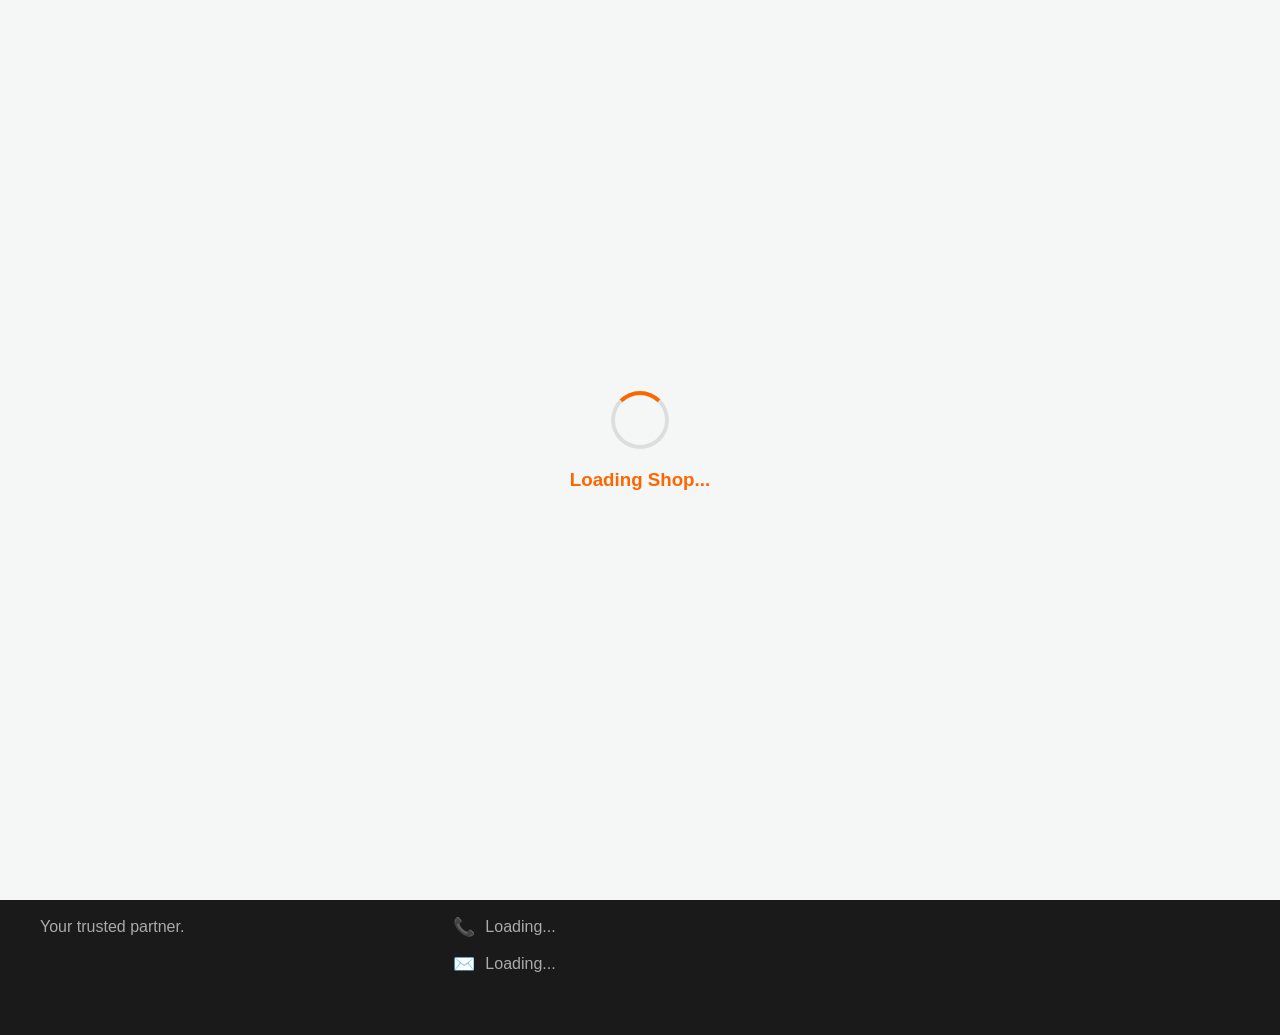
==== index.html @ a12f3a8c "Add files via upload" ====
<!DOCTYPE html>
<html lang="en">
<head>
    <meta charset="UTF-8">
    <meta name="viewport" content="width=device-width, initial-scale=1.0">
    <title>Universal Tractor</title>
    <link rel="stylesheet" href="style.css?v=1.1">
    <script src="https://cdn.jsdelivr.net/npm/@supabase/supabase-js@2"></script>
    <style>
        .detail-content { max-width: 1000px; display: flex; flex-direction: row; padding: 0; overflow: hidden; }
        .detail-gallery { width: 50%; padding: 30px; background: #f4f7f6; }
        .detail-info { width: 50%; padding: 30px; }
        .wms-grid { display: grid; grid-template-columns: 1fr 1fr; gap: 10px; background: #f0f0f0; padding: 15px; border-radius: 8px; font-size: 14px; margin-bottom: 20px; }
        @media (max-width: 768px) { .detail-content { flex-direction: column; } .detail-gallery, .detail-info { width: 100%; } }
    </style>
</head>
<body>
<div id="globalLoader" style="position: fixed; top: 0; left: 0; width: 100%; height: 100%; background: #f4f7f6; z-index: 9999; display: flex; flex-direction: column; align-items: center; justify-content: center;">
        <div style="border: 4px solid #ddd; border-top: 4px solid #ff6600; border-radius: 50%; width: 50px; height: 50px; animation: spin 1s linear infinite;"></div>
        <h3 style="color: #ff6600; margin-top: 20px; font-family: sans-serif;">Loading Shop...</h3>
        <style>@keyframes spin { 0% { transform: rotate(0deg); } 100% { transform: rotate(360deg); } }</style>
    </div>
    <header>
        <div class="logo-container">
            <img src="https://zdifzvpjmmmsfitjsraw.supabase.co/storage/v1/object/sign/Logo/UT%20Logo.png?token=eyJraWQiOiJzdG9yYWdlLXVybC1zaWduaW5nLWtleV84MjVmNmZkNy1mZTM3LTQzNWItOWFhMi1jZGQ4ZjY5NWM0NGYiLCJhbGciOiJIUzI1NiJ9.eyJ1cmwiOiJMb2dvL1VUIExvZ28ucG5nIiwiaWF0IjoxNzc2MTYxNTMyLCJleHAiOjIwOTE1MjE1MzJ9.m1SFbDusZJ0EIqrDjog_Pok2FMzYGtVhV0hmrogL-3Q" alt="Logo" class="logo-img">
            <div class="logo-text">Universal Tractor</div>
        </div>
        <div class="nav-links">
            <input type="text" id="searchInput" placeholder="Search products..." onkeyup="searchProducts(this.value)">
            <span id="userEmailDisplay" style="color: var(--primary-color); font-weight: bold; margin-right: 15px; font-size: 14px;"></span>
            <button id="authBtn" onclick="openAuthModal()" class="login-btn">Login</button>
            <button id="cartBtn" onclick="toggleCart()">Cart (<span id="cartCount">0</span>)</button>
        </div>
    </header>

    <nav class="sub-nav">
        <div class="dropdown">
            <button class="dropbtn">☰ Categories</button>
            <div class="dropdown-content" id="categoryMenu">Loading categories...</div>
        </div>
        <div class="banner-container"><marquee id="marqueeText" behavior="scroll" direction="left" scrollamount="6">Welcome to Universal Tractor!</marquee></div>
    </nav>

    <section class="hero-slider" style="position: relative; overflow: hidden; height: 450px; background: #eee;">
        <div id="frontSliderWrapper" style="display: flex; transition: transform 0.5s ease-in-out; height: 100%; width: 100%;"></div>
        <div id="frontHeroDots" style="position: absolute; bottom: 20px; width: 100%; text-align: center; z-index: 10;"></div>
    </section>

    <main id="productSection">
        <h2 class="section-title">✨ Featured Products</h2>
        <div id="productGrid" class="product-grid"><p style="text-align:center; width:100%;">Loading products...</p></div>
    </main>

    <footer style="background-color: #1a1a1a; color: #e0e0e0; padding: 60px 20px; font-family: sans-serif; border-top: 4px solid #ff6600;">
        <div style="max-width: 1200px; margin: auto; display: grid; grid-template-columns: repeat(auto-fit, minmax(280px, 1fr)); gap: 40px;">
            
            <div style="display: flex; flex-direction: column; gap: 15px;">
                <div style="background: white; padding: 10px; border-radius: 8px; display: inline-block; width: fit-content;">
                    <img id="footerLogoDisplay" style="width: 150px; max-height: 80px; display: none; object-fit: contain;">
                </div>
                <h2 id="footerTitleDisplay" style="color: #ff6600; margin: 0; font-size: 24px;">Universal Tractor</h2>
                <p id="footerDescDisplay" style="line-height: 1.6; margin: 0; color: #aaa;">Your trusted partner.</p>
            </div>

            <div>
                <h3 style="color: #fff; margin-top: 0; margin-bottom: 20px; font-size: 18px; text-transform: uppercase; letter-spacing: 1px;">Contact Us</h3>
                <div style="display: flex; flex-direction: column; gap: 15px;">
                    <div style="display: flex; align-items: flex-start; gap: 10px;">
                        <span style="font-size: 18px;">📍</span>
                        <span id="footerAddressDisplay" style="color: #aaa; line-height: 1.5;">Loading...</span>
                    </div>
                    <div style="display: flex; align-items: center; gap: 10px;">
                        <span style="font-size: 18px;">📞</span>
                        <span id="footerPhoneDisplay" style="color: #aaa;">Loading...</span>
                    </div>
                    <div style="display: flex; align-items: center; gap: 10px;">
                        <span style="font-size: 18px;">✉️</span>
                        <span id="footerEmailDisplay" style="color: #aaa;">Loading...</span>
                    </div>
                </div>
            </div>

            <div>
                <h3 style="color: #fff; margin-top: 0; margin-bottom: 20px; font-size: 18px; text-transform: uppercase; letter-spacing: 1px;">Follow Us</h3>
                <div style="display: flex; flex-direction: column; gap: 15px;">
                    <a id="linkFbDisplay" href="#" target="_blank" style="color: #aaa; text-decoration: none; display: none; align-items: center; gap: 10px;">
                        <img src="https://zdifzvpjmmmsfitjsraw.supabase.co/storage/v1/object/sign/Logo/fb.png?token=eyJraWQiOiJzdG9yYWdlLXVybC1zaWduaW5nLWtleV84MjVmNmZkNy1mZTM3LTQzNWItOWFhMi1jZGQ4ZjY5NWM0NGYiLCJhbGciOiJIUzI1NiJ9.eyJ1cmwiOiJMb2dvL2ZiLnBuZyIsImlhdCI6MTc3NjM2Mzc2MSwiZXhwIjoyMDkxNzIzNzYxfQ.9X_8HcBDjWrVBLJAOCOZWwuMaXiNipj_WjEQ5zTot7c" style="width: 28px; background: transparent;" alt="Facebook"> Facebook
                    </a>
                    <a id="linkYtDisplay" href="#" target="_blank" style="color: #aaa; text-decoration: none; display: none; align-items: center; gap: 10px;">
                        <img src="https://zdifzvpjmmmsfitjsraw.supabase.co/storage/v1/object/sign/Logo/Youtube.png?token=eyJraWQiOiJzdG9yYWdlLXVybC1zaWduaW5nLWtleV84MjVmNmZkNy1mZTM3LTQzNWItOWFhMi1jZGQ4ZjY5NWM0NGYiLCJhbGciOiJIUzI1NiJ9.eyJ1cmwiOiJMb2dvL1lvdXR1YmUucG5nIiwiaWF0IjoxNzc2MzYzNTY4LCJleHAiOjIwOTE3MjM1Njh9.U6Cyhny8567GLgcpzki9pJwgk2rN9mQjI1pC813YkWA" style="width: 28px; background: transparent;" alt="YouTube"> YouTube
                    </a>
                    <a id="linkWebDisplay" href="#" target="_blank" style="color: #aaa; text-decoration: none; display: none; align-items: center; gap: 10px;">
                        <img src="https://zdifzvpjmmmsfitjsraw.supabase.co/storage/v1/object/sign/Logo/web1.png?token=eyJraWQiOiJzdG9yYWdlLXVybC1zaWduaW5nLWtleV84MjVmNmZkNy1mZTM3LTQzNWItOWFhMi1jZGQ4ZjY5NWM0NGYiLCJhbGciOiJIUzI1NiJ9.eyJ1cmwiOiJMb2dvL3dlYjEucG5nIiwiaWF0IjoxNzc2MzY3NDkyLCJleHAiOjIwOTE3Mjc0OTJ9.G6Pj1mSCWDNf_lfb15VPkpplheMhaSqX1YXwZtlzhwg" style="width: 28px; background: transparent;" alt="Website"> Website
                    </a>
                </div>
            </div>
            
        </div>
    </footer>

    <div id="productDetailModal" class="modal-overlay" onclick="closeProductDetail(event)">
        <div class="detail-content" onclick="event.stopPropagation()">
            <span class="close-btn" onclick="closeProductDetail()" style="position: absolute; right: 20px; top: 15px; font-size: 30px; cursor: pointer; z-index: 10;">&times;</span>
            <div class="detail-gallery">
                <img id="detailMainImg" style="width: 100%; height: 350px; object-fit: contain; background: white; border-radius: 8px;">
                <div id="detailThumbs" style="display: flex; gap: 10px; margin-top: 15px; overflow-x: auto;"></div>
            </div>
            <div class="detail-info" style="background: white;">
                <h1 id="detailName" style="margin-top:0;">Name</h1>
                <p style="color: #666; margin: 5px 0;">Code: <span id="detailCode"></span></p>
                <div style="font-size: 28px; color: #ff6600; font-weight: bold; margin: 15px 0;" id="detailPrice">$0</div>
                <p style="color: green; font-weight: bold; margin-bottom: 20px;">Available Stock: <span id="detailStock">0</span></p>
                <div id="detailWmsInfo" class="wms-grid"></div>
                <button id="detailAddToCartBtn" class="checkout-btn" style="width: 100%; padding: 15px; font-size: 18px;">Add to Cart</button>
            </div>
        </div>
    </div>

    <div id="cartOverlay" class="cart-overlay" onclick="toggleCart()"></div>
    <div id="cartSidebar" class="cart-sidebar">
        <div style="background: #ff6600; color: white; padding: 20px; display: flex; justify-content: space-between; align-items: center;">
            <h2 style="margin:0;">🛒 Cart</h2>
            <button onclick="toggleCart()" style="background: transparent; border: none; color: white; font-size: 24px; cursor: pointer;">✖</button>
        </div>
        <div id="cartItems" style="padding: 20px; flex-grow: 1; overflow-y: auto;"></div>
        <div style="padding: 20px; background: #f9f9f9; border-top: 1px solid #ddd;">
            <h3 style="margin-top:0;">Total: $<span id="cartTotal">0.00</span></h3>
            <button class="checkout-btn" onclick="openCheckoutModal()" style="width: 100%;">Checkout</button>
        </div>
    </div>

    <div id="checkoutModal" class="modal-overlay" onclick="closeCheckoutModal(event)">
        <div class="modal-content" onclick="event.stopPropagation()">
            <span class="close-btn" onclick="closeCheckoutModal()" style="float: right; cursor: pointer; font-size: 24px;">&times;</span>
            <h2>Delivery Details</h2>
            <input type="text" id="chkName" placeholder="Full Name" class="auth-input">
            <input type="text" id="chkPhone" placeholder="Phone Number" class="auth-input">
            <textarea id="chkAddress" placeholder="Full Address" class="auth-input" style="height: 80px;"></textarea>
            <button class="checkout-btn" onclick="submitOrder()" style="width: 100%;">Place Order</button>
        </div>
    </div>

    <div id="authModal" class="modal-overlay" onclick="closeAuthModal(event)">
        <div class="modal-content" onclick="event.stopPropagation()">
            <span class="close-btn" onclick="closeAuthModal()" style="float: right; cursor: pointer; font-size: 24px;">&times;</span>
            <h2 id="authTitle">Login</h2>
            <div id="signupFields" style="display: none;">
                <input type="text" id="authName" placeholder="Full Name" class="auth-input">
                <input type="text" id="authPhone" placeholder="Phone Number" class="auth-input">
                <textarea id="authAddress" placeholder="Address" class="auth-input" style="height: 60px;"></textarea>
            </div>
            <input type="email" id="authEmail" placeholder="Email" class="auth-input">
            <input type="password" id="authPassword" placeholder="Password" class="auth-input">
            <button id="authSubmitBtn" class="checkout-btn" onclick="handleAuth()" style="width: 100%;">Login</button>
            <p style="text-align: center; margin-top: 15px;"><a href="#" onclick="toggleAuthMode()" style="color: #ff6600;">Switch to Sign Up / Login</a></p>
        </div>
    </div>

    <script src="app.js?v=1.1"></script>
</body>
</html>
---- style.css ----
:root { --primary-color: #ff6600; --bg-color: #f4f7f6; --text-color: #333; }
body { font-family: 'Segoe UI', Tahoma, Geneva, Verdana, sans-serif; margin: 0; padding: 0; background-color: var(--bg-color); color: var(--text-color); }
header { background-color: #222; padding: 15px 40px; display: flex; justify-content: space-between; align-items: center; color: white; }
.logo-container { display: flex; align-items: center; gap: 15px; }
.logo-text { font-size: 24px; font-weight: bold; color: white(--primary-color); }
/* Logo transparent ဖြစ်စေရန် */
.logo-img { width: 60px; height: 60px; object-fit: contain; background: transparent; }
.nav-links { display: flex; align-items: center; gap: 15px; }
.nav-links input { padding: 10px 15px; border-radius: 20px; border: none; outline: none; width: 250px; }
.login-btn, #cartBtn, .checkout-btn { background-color: var(--primary-color); color: white; border: none; padding: 10px 20px; border-radius: 20px; cursor: pointer; font-weight: bold; transition: 0.3s; }
.login-btn:hover, #cartBtn:hover, .checkout-btn:hover { opacity: 0.8; }
.sub-nav { background-color: #fff; padding: 0 40px; display: flex; align-items: center; box-shadow: 0 2px 5px rgba(0,0,0,0.05); }
.dropdown { position: relative; display: inline-block; }
.dropbtn { background-color: transparent; border: none; padding: 15px 0; font-size: 16px; font-weight: bold; cursor: pointer; display: flex; align-items: center; gap: 10px; }
.dropdown-content { display: none; position: absolute; background-color: white; min-width: 250px; box-shadow: 0 8px 16px rgba(0,0,0,0.1); z-index: 100; border-radius: 0 0 8px 8px; }
.dropdown:hover .dropdown-content { display: block; }
.dropdown-item { padding: 12px 20px; display: flex; justify-content: space-between; cursor: pointer; border-bottom: 1px solid #f0f0f0; position: relative; }
.dropdown-item:hover { background-color: #f9f9f9; color: var(--primary-color); }
.sub-menu { display: none; position: absolute; left: 100%; top: 0; background: white; min-width: 200px; box-shadow: 0 8px 16px rgba(0,0,0,0.1); border-radius: 0 8px 8px 8px; }
.dropdown-item:hover .sub-menu { display: block; }
.sub-menu a { display: block; padding: 12px 20px; text-decoration: none; color: #333; border-bottom: 1px solid #f0f0f0; }
.sub-menu a:hover { background-color: #f9f9f9; color: var(--primary-color); }
.banner-container { flex-grow: 1; padding-left: 30px; color: var(--primary-color); font-weight: bold; }

/* Product Grid & Cards */
.section-title { text-align: center; margin: 40px 0 20px; font-size: 28px; }
.product-grid { display: grid; grid-template-columns: repeat(auto-fill, minmax(220px, 1fr)); gap: 20px; max-width: 1200px; margin: 0 auto; padding: 20px; }
.product-card { background: white; border: 1px solid #eee; border-radius: 12px; padding: 15px; text-align: center; transition: 0.3s; cursor: pointer; box-shadow: 0 4px 10px rgba(0,0,0,0.03); display: flex; flex-direction: column; justify-content: space-between; }
.product-card:hover { transform: translateY(-5px); box-shadow: 0 8px 20px rgba(0,0,0,0.1); border-color: var(--primary-color); }
.product-image { width: 100%; height: 180px; object-fit: contain; margin-bottom: 15px; }
.product-info h3 { margin: 0 0 5px; font-size: 16px; color: #222; }
.price { font-size: 18px; color: var(--primary-color); font-weight: bold; margin: 10px 0; }
.add-to-cart-btn { background: #333; color: white; border: none; padding: 10px; width: 100%; border-radius: 6px; cursor: pointer; transition: 0.3s; margin-top: 10px; }
.add-to-cart-btn:hover { background: var(--primary-color); }

/* Cart Sidebar */
.cart-overlay { position: fixed; top: 0; left: 0; width: 100%; height: 100%; background: rgba(0,0,0,0.5); z-index: 1000; opacity: 0; visibility: hidden; transition: 0.3s; }
.cart-overlay.show { opacity: 1; visibility: visible; }
.cart-sidebar { position: fixed; top: 0; right: -400px; width: 350px; height: 100%; background: white; box-shadow: -2px 0 10px rgba(0,0,0,0.1); z-index: 1001; transition: right 0.3s ease; display: flex; flex-direction: column; }
.cart-sidebar.show { right: 0; }
.cart-header { background: var(--primary-color); color: white; padding: 20px; display: flex; justify-content: space-between; align-items: center; }
.cart-items { padding: 20px; flex-grow: 1; overflow-y: auto; }
.cart-footer { padding: 20px; background: #f9f9f9; border-top: 1px solid #ddd; }

/* Modals */
.modal-overlay { display: none; position: fixed; z-index: 2000; left: 0; top: 0; width: 100%; height: 100%; background: rgba(0,0,0,0.7); align-items: center; justify-content: center; }
.modal-content { background: white; padding: 30px; border-radius: 12px; width: 90%; max-width: 500px; position: relative; }
.auth-input { width: 100%; padding: 12px; margin-bottom: 15px; border: 1px solid #ddd; border-radius: 6px; box-sizing: border-box; }

/* Admin Table */
.admin-table { width: 100%; border-collapse: collapse; background: white; border-radius: 8px; overflow: hidden; box-shadow: 0 2px 10px rgba(0,0,0,0.05); }
.admin-table th, .admin-table td { padding: 12px 15px; text-align: left; border-bottom: 1px solid #f0f0f0; }
.admin-table th { background-color: #f8f9fa; font-size: 13px; text-transform: uppercase; color: #555; }
.admin-tabs { display: flex; gap: 15px; margin-bottom: 20px; border-bottom: 2px solid #ddd; padding-bottom: 10px; }
.tab-btn { background: none; border: none; padding: 10px 20px; font-size: 16px; cursor: pointer; color: #666; font-weight: bold; }
.tab-btn.active { color: var(--primary-color); border-bottom: 3px solid var(--primary-color); }

/* Slider Dots */
#frontHeroDots { 
    position: absolute; 
    bottom: 20px; 
    width: 100%; 
    text-align: center; 
    z-index: 10; 
}
.dot { 
    display: inline-block; 
    width: 12px; 
    height: 12px; 
    margin: 0 6px; 
    background-color: rgba(255, 255, 255, 0.5); 
    border-radius: 50%; 
    cursor: pointer; 
    transition: all 0.3s ease; 
    box-shadow: 0 2px 4px rgba(0,0,0,0.3);
}
.dot.active { 
    background-color: var(--primary-color); 
    transform: scale(1.3); 
    background-color: #ff6600; /* Primary orange */
}
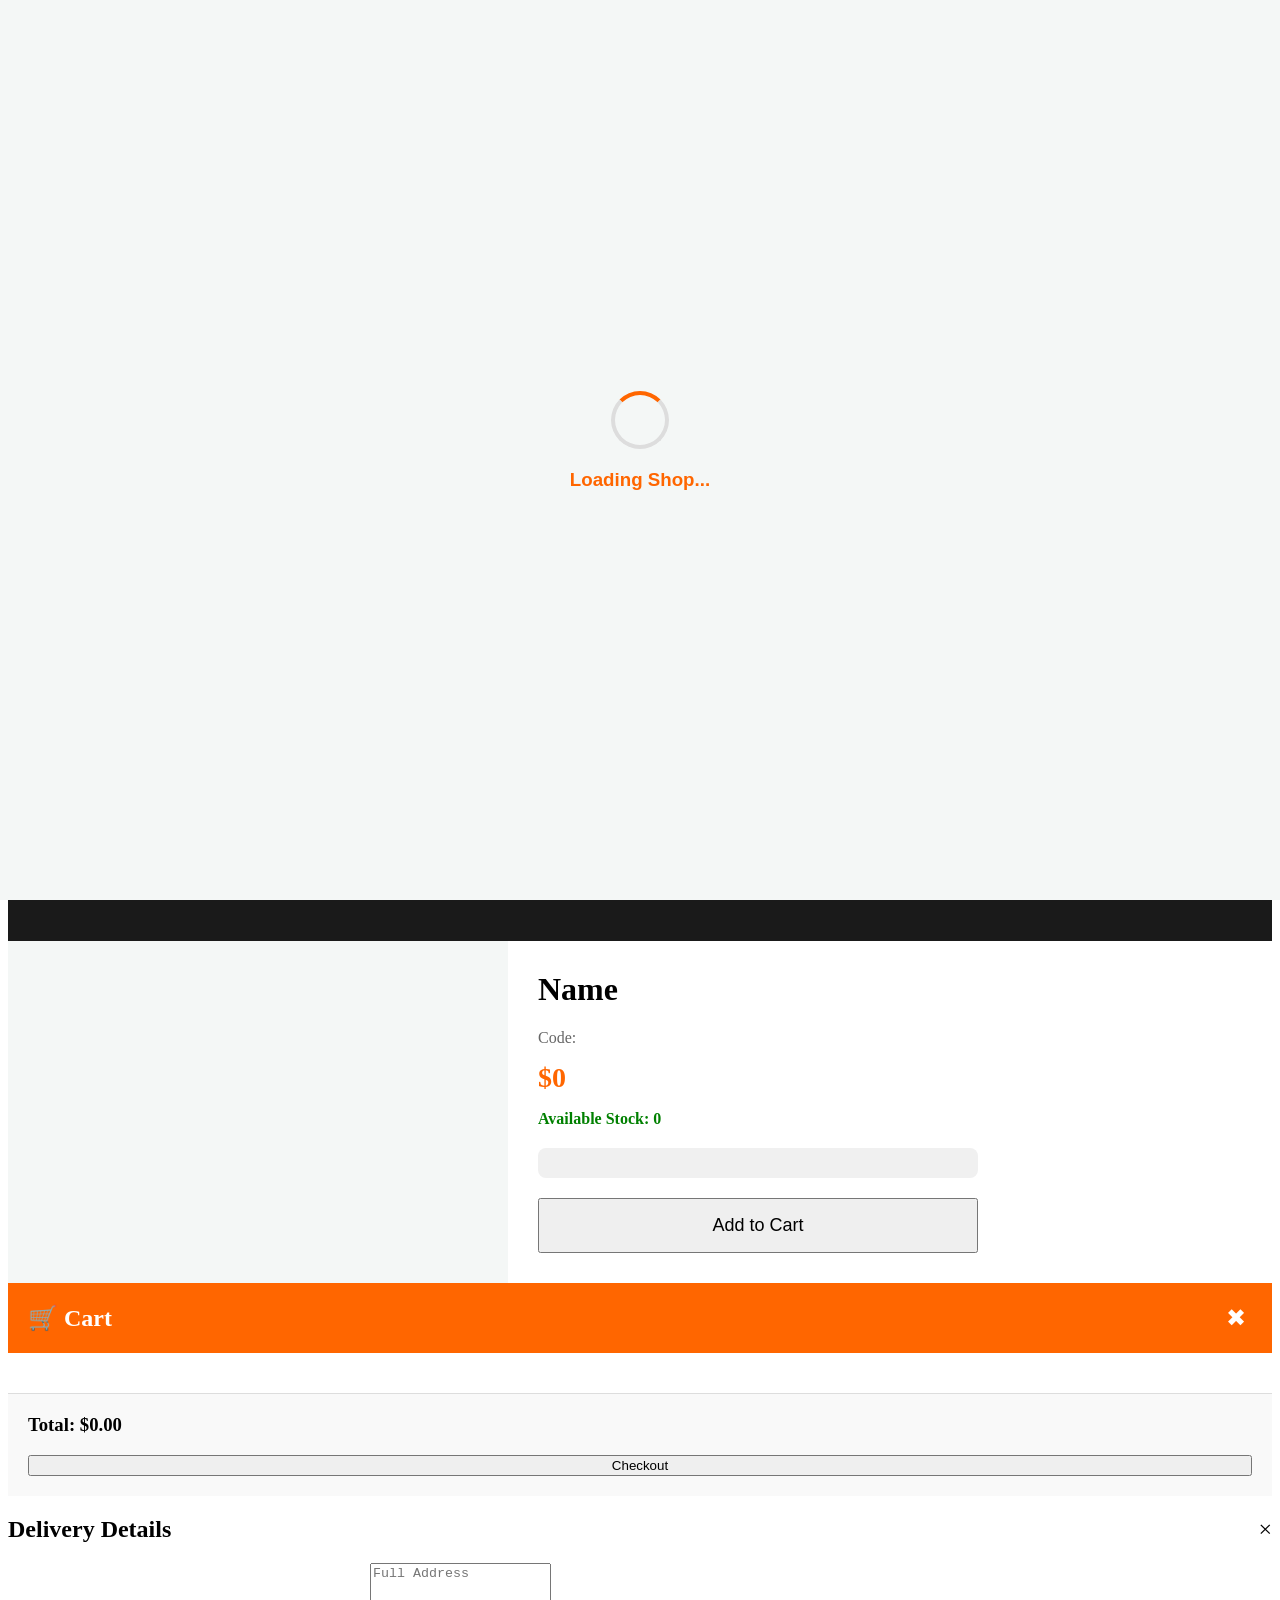
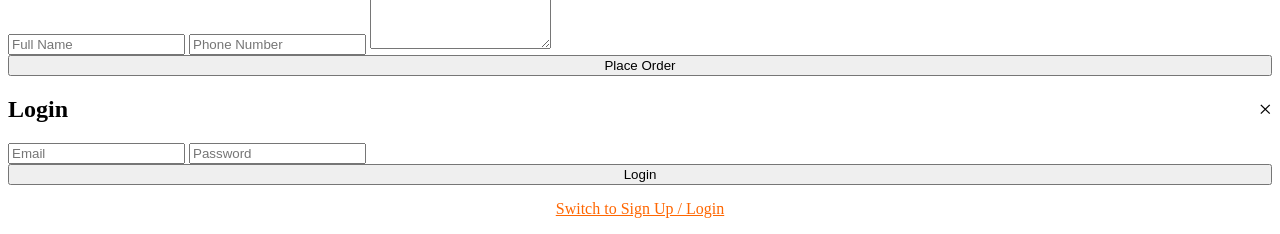
==== commit 8f502037: "Update index.html" ====
--- a/index.html
+++ b/index.html
@@ -4,7 +4,7 @@
     <meta charset="UTF-8">
     <meta name="viewport" content="width=device-width, initial-scale=1.0">
     <title>Universal Tractor</title>
-    <link rel="stylesheet" href="style.css?v=1.1">
+    <link rel="stylesheet" href="style.css?v=2">
     <script src="https://cdn.jsdelivr.net/npm/@supabase/supabase-js@2"></script>
     <style>
         .detail-content { max-width: 1000px; display: flex; flex-direction: row; padding: 0; overflow: hidden; }
@@ -42,7 +42,7 @@
     </nav>
 
     <section class="hero-slider" style="position: relative; overflow: hidden; height: 450px; background: #eee;">
-        <div id="frontSliderWrapper" style="display: flex; transition: transform 0.5s ease-in-out; height: 100%; width: 100%;"></div>
+        <div id="frontSliderWrapper" style="display: flex; transition: transform 0.5s ease-in-out;"></div>
         <div id="frontHeroDots" style="position: absolute; bottom: 20px; width: 100%; text-align: center; z-index: 10;"></div>
     </section>
 
@@ -102,8 +102,8 @@
         <div class="detail-content" onclick="event.stopPropagation()">
             <span class="close-btn" onclick="closeProductDetail()" style="position: absolute; right: 20px; top: 15px; font-size: 30px; cursor: pointer; z-index: 10;">&times;</span>
             <div class="detail-gallery">
-                <img id="detailMainImg" style="width: 100%; height: 350px; object-fit: contain; background: white; border-radius: 8px;">
-                <div id="detailThumbs" style="display: flex; gap: 10px; margin-top: 15px; overflow-x: auto;"></div>
+                <img id="detailMainImg">
+                <div id="detailThumbs"></div>
             </div>
             <div class="detail-info" style="background: white;">
                 <h1 id="detailName" style="margin-top:0;">Name</h1>
@@ -158,4 +158,4 @@
 
     <script src="app.js?v=1.1"></script>
 </body>
-</html>+</html>
